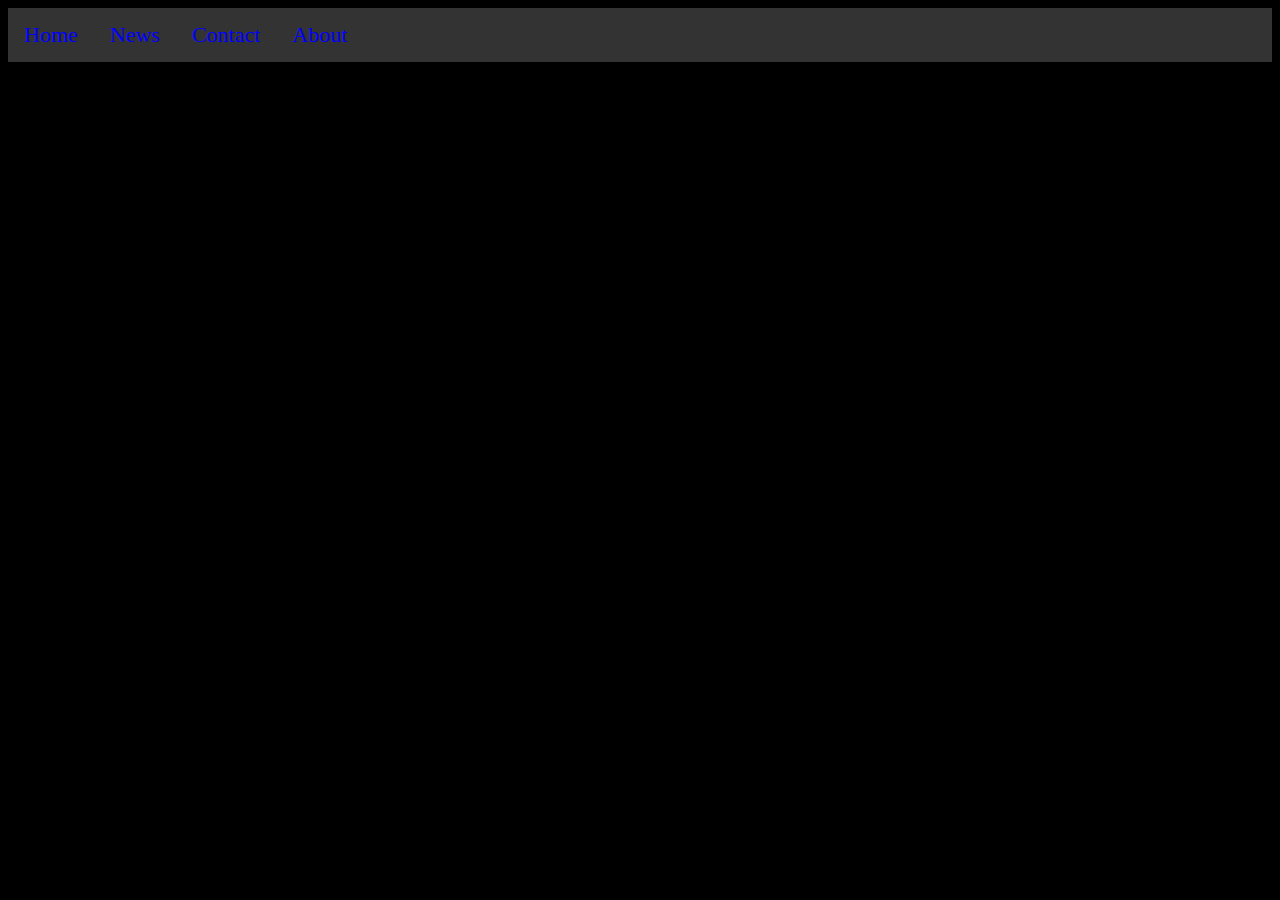
==== about.html @ 45604b6a "added pages" ====
<html>
    
   <head>
       <link rel="stylesheet" type="text/css" href="css/style.css">
       
       
       
       
       
    </head> 
    
    <body>
        
       
        <ul>
  <li><a href="index.html">Home</a></li>
  <li><a href="news.html">News</a></li>
  <li><a href="contact.html">Contact</a></li>
  <li><a href="about.html">About</a></li>
</ul> 
        
        
        
    </body>
    
    
    
    
    
    
    
    
    
    
    
    
    
    
    
    
    
    
    
</html>
---- css/style.css ----
juh1{
    color:blue
}




h2{
    color:blue
}

#drawing{
    color:red
}


p{
    color:white
}


body{
    background-color: black
}

img{
    height:
}

p{
    border-style:dotted;
    padding: 20px;
    margin: 20px;
    width: 25%; 
    height: 150px;
}

a:link {
    color: blue; 
    background-color: transparent; 
    text-decoration: none;
}

a:visited {
    color: pink;
    background-color: transparent;
    text-decoration: none;
}

a:hover {
    color: ;
    background-color: transparent;
    text-decoration: underline;
}

a:active {
    color: yellow;
    background-color: transparent;
    text-decoration: underline;
}


span{ font-weight:bold
    
    
}

table{
    color:white
}





div {
    background: linear-gradient(to bottom, #000066 0%, #ff99cc 100%);
}




h2{
    
    color:white
}




h1{
    color:blue
}


body {
    font-family: 'Sofia';
    font-size: 22px;
    
    
    
}


ul {
    list-style-type: none;
    margin: 0;
    padding: 0;
    overflow: hidden;
    background-color: #333;
}

li {
    float: left;
}

li a {
    display: block;
    color: white;
    text-align: center;
    padding: 14px 16px;
    text-decoration: none;
}

/* Change the link color to #111 (black) on hover */
li a:hover {
    background-color: #111;
}
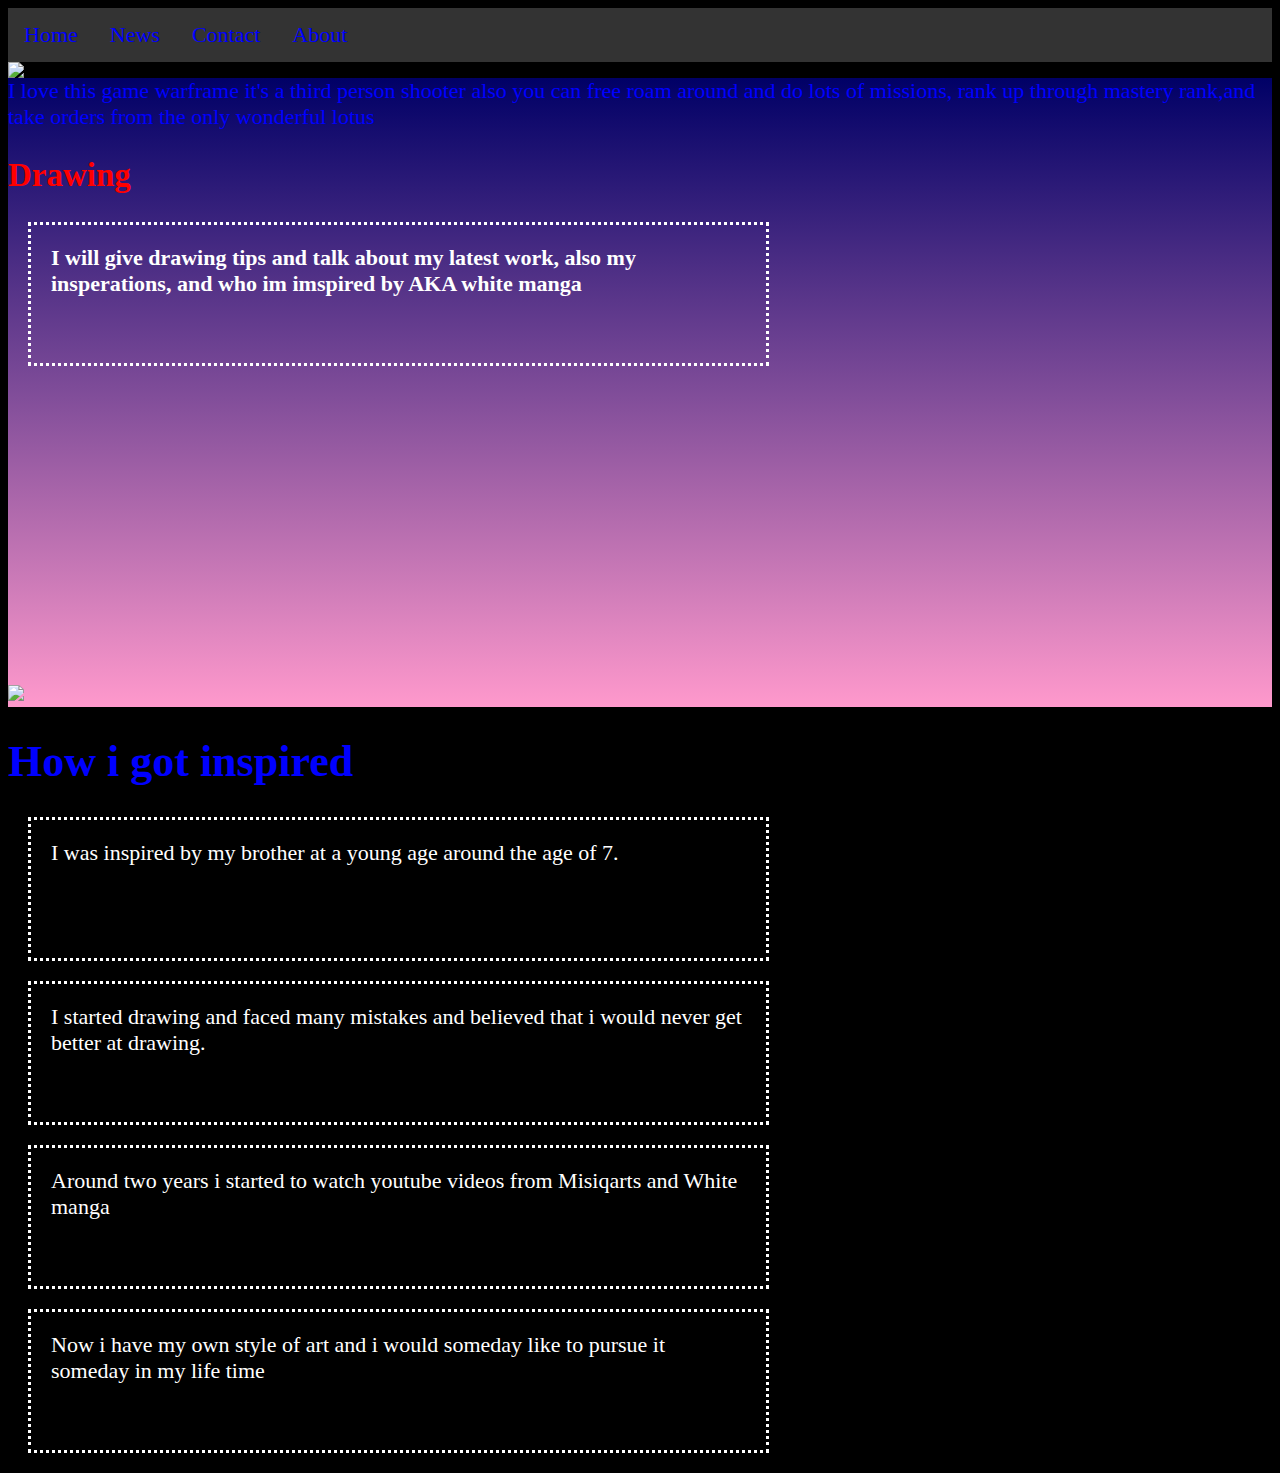
==== commit 8c614633: "edit styling" ====
--- a/about.html
+++ b/about.html
@@ -1,44 +1,37 @@
 <html>
-    
    <head>
-       <link rel="stylesheet" type="text/css" href="css/style.css">
+       <link rel="stylesheet" type="text/css" href="css/style.css">     
+    </head> 
+    <body>
+        <ul>
+            <li><a href="index.html">Home</a></li>
+            <li><a href="news.html">News</a></li>
+            <li><a href="contact.html">Contact</a></li>
+            <li><a href="about.html">About</a></li>
+        </ul> 
+        <img src="https://f4.bcbits.com/img/0010793006_100.png">
+            <div id="OC">
+            
+                <a href="https://www.warframe.com/">I love this game warframe it's a third person shooter also you can free roam around and do lots of missions, rank up through mastery rank,and take orders from the only wonderful lotus</a>
+        
+                <h2 id="drawing">Drawing</h2>
+                <p>
+                    <span>I will give drawing tips and talk about my latest work, also my insperations, and who im imspired by AKA white manga</span>
+                </p>
+                <img src="https://s-media-cache-ak0.pinimg.com/originals/bd/49/4f/bd494fb973a3641359409db9ef383903.jpg">
+      
        
-       
-       
-       
-       
-    </head> 
-    
-    <body>
-        
-       
-        <ul>
-  <li><a href="index.html">Home</a></li>
-  <li><a href="news.html">News</a></li>
-  <li><a href="contact.html">Contact</a></li>
-  <li><a href="about.html">About</a></li>
-</ul> 
-        
-        
+                  <iframe width="560" height="315" src="https://www.youtube.com/embed/eeYTur583jU" frameborder="0" gesture="media" allow="encrypted-media" allowfullscreen></iframe>
+            </div>
+
+          
+           
+            <h1>How i got inspired</h1>
+            <p> I was inspired by my brother at a young age around the age of 7.</p>
+            <p>I started drawing and faced many mistakes and believed that i would never get better at drawing.</p>
+            <p>Around two years i started to watch youtube videos from Misiqarts and White manga</p>
+            <p>Now i have my own style of art and i would someday like to pursue it someday in my life time</p>
+            
         
     </body>
-    
-    
-    
-    
-    
-    
-    
-    
-    
-    
-    
-    
-    
-    
-    
-    
-    
-    
-    
 </html>--- a/css/style.css
+++ b/css/style.css
@@ -1,4 +1,4 @@
-juh1{
+h1{
     color:blue
 }
 
@@ -23,16 +23,20 @@
     background-color: black
 }
 
-img{
-    height:
+
+
+#warframe{
+    width:100%
 }
+
+
 
 p{
     border-style:dotted;
     padding: 20px;
     margin: 20px;
-    width: 25%; 
-    height: 150px;
+    width: 55%; 
+    height: 98px;
 }
 
 a:link {
@@ -54,7 +58,7 @@
 }
 
 a:active {
-    color: yellow;
+    color: purple;
     background-color: transparent;
     text-decoration: underline;
 }
@@ -136,4 +140,3 @@
 
 
 
-
